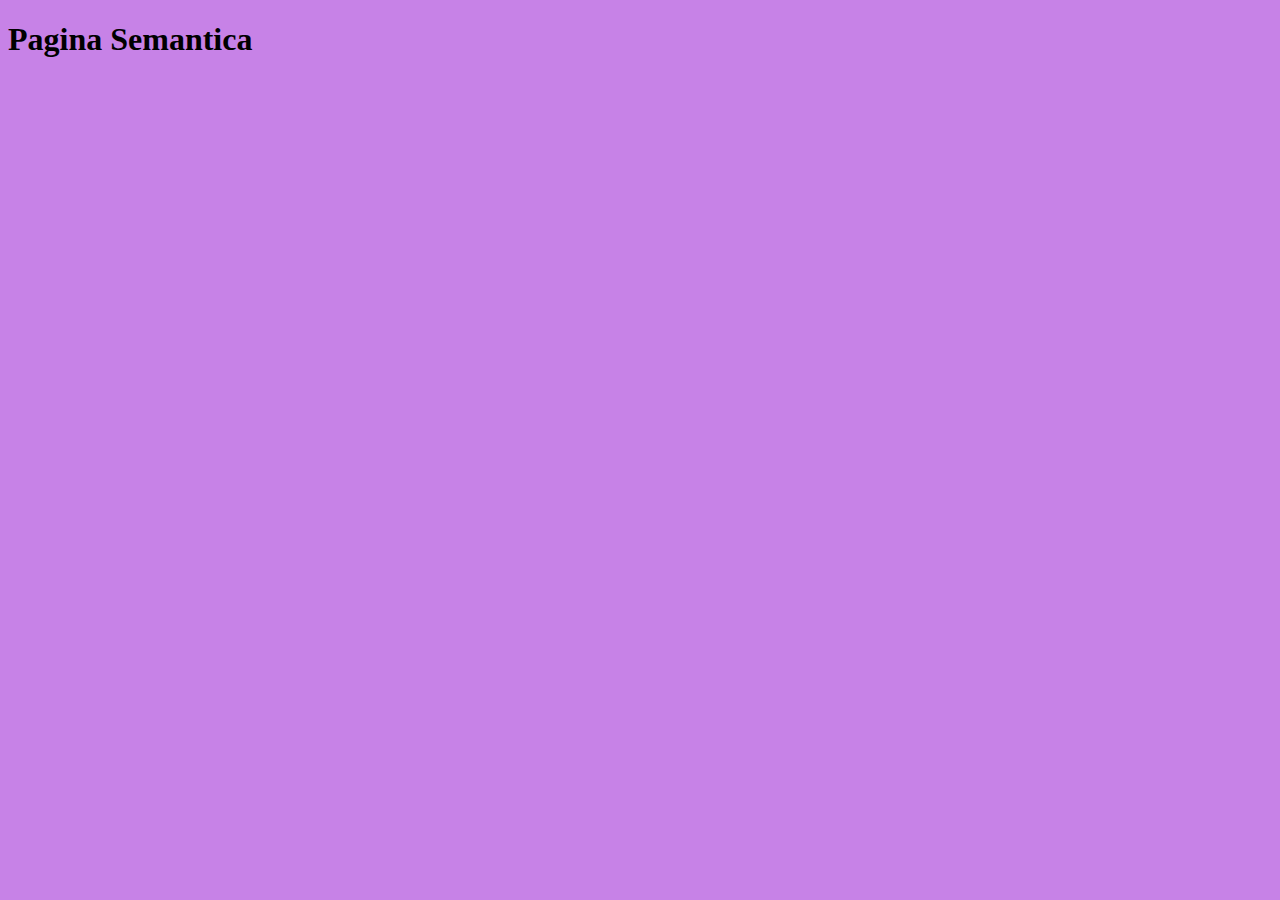
==== html/semantica.html @ 2e26a5c6 "file multimedia" ====
<!DOCTYPE html>
<html lang="en">
<head>
    <meta charset="UTF-8">
    <meta http-equiv="X-UA-Compatible" content="IE=edge">
    <meta name="viewport" content="width=device-width, initial-scale=1.0">
    <title>Semantica</title>
    <meta name="description" content="en esta pagina podras encontrar imagenes de motos de todo tipo">
    <meta name="keywords" content="motos, imagenes, pagina wep,">
    <meta name="author" content="Daniel">
    <meta name="application-name" content="wordmotor">
   <link rel="stylesheet" href="../css/style.css">
</head>
<body>
    <h1>Pagina Semantica</h1>
</body>
</html>
---- css/style.css ----
body{
    background-color: rgb(199, 130, 231);
}
tr:hover{
    background-color: aqua;
}
/* estilo de id */
#nombre{
    border: 1px solid red;
    border-radius: 3px;
    background-color: rgb(152, 230, 230) ;
}
tr:hover{
    background-color: rgb(60, 224, 224);
    border-radius: 3px;
}
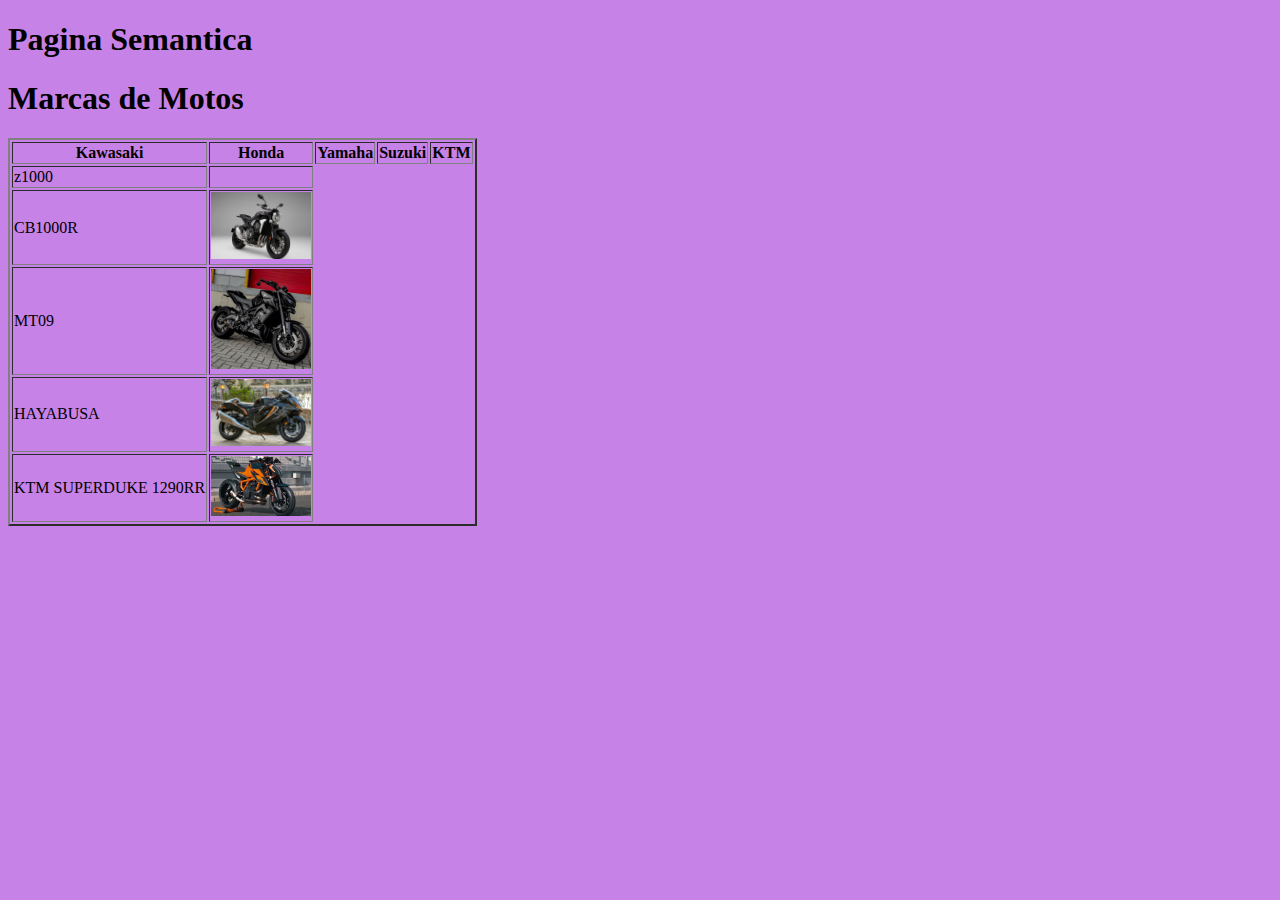
==== commit 12616b98: "file table" ====
--- a/html/semantica.html
+++ b/html/semantica.html
@@ -13,5 +13,35 @@
 </head>
 <body>
     <h1>Pagina Semantica</h1>
+    <h1>Marcas de Motos</h1>
+    <table border="2"> 
+        <thead>
+            <tr>
+                <th>Kawasaki</th>
+                <th>Honda</th>
+                <th>Yamaha</th>
+                <th>Suzuki</th>
+                <th>KTM</th>
+            </tr>
+        <thead>
+        <tbody>
+            <tr>
+                <td>z1000</td>
+                <td><img src="../img/kawasaki-z1000.heic" alt="" width="100px"></td>
+            </tr>
+            <td>CB1000R</td>
+            <td><img src="../img/bc1000r.jpg" alt="" width="100px"></td>
+            <tr>
+                <td>MT09</td>
+                <td><img src="../img/mt09.jpg" alt="" width="100px"></td>
+            </tr>
+            <td>HAYABUSA</td>
+            <td><img src="../img/Yabusa.webp" alt="" width="100px"></td>
+            <tr>
+                <td>KTM SUPERDUKE 1290RR</td>
+                <td><img src="../img/ktm superduke 1290rr.jpg" alt="" width="100px"></td>
+            </tr>
+        </tbody>
+    </table>
 </body>
 </html>